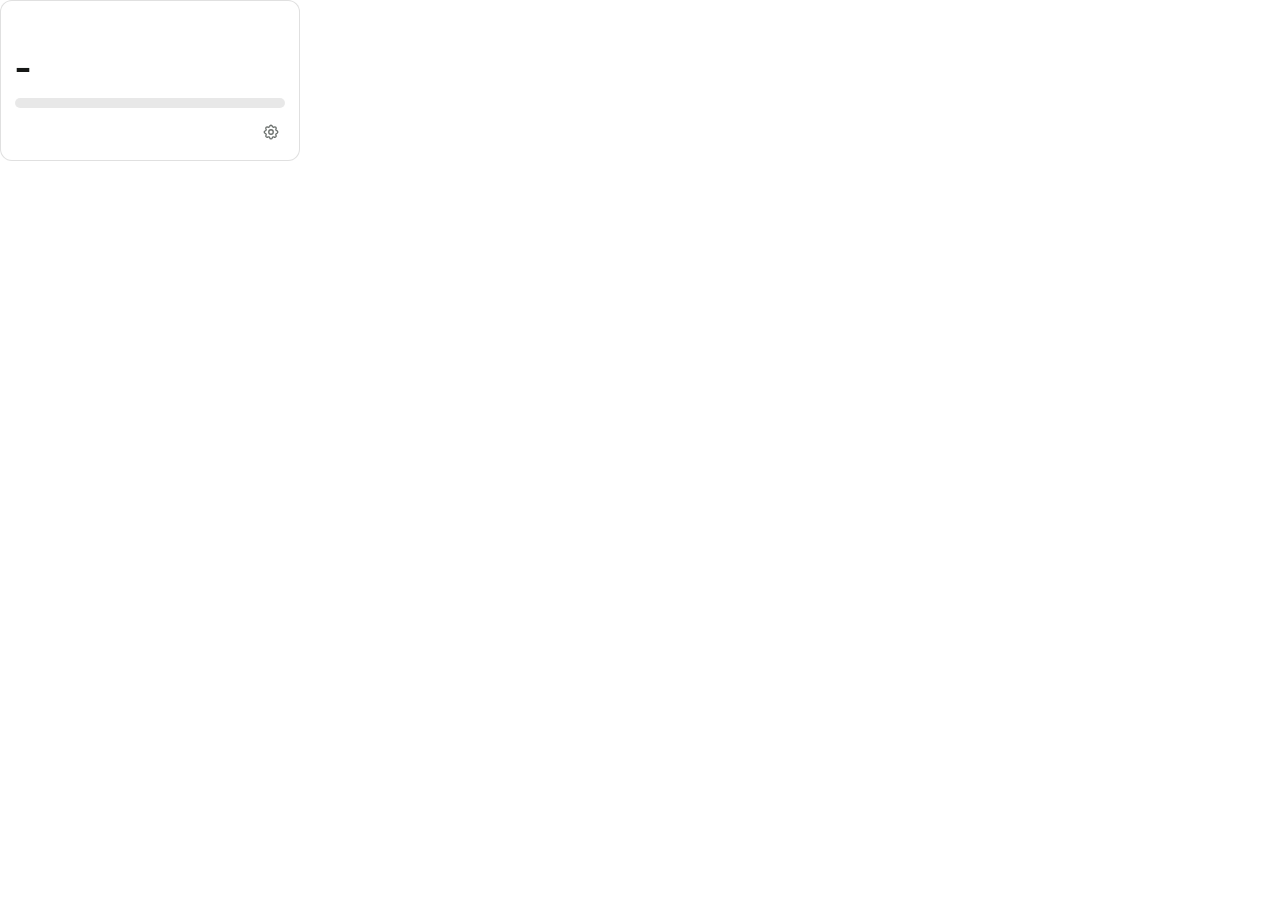
==== ui/index.html @ 0ffd82d8 "Station Battery 1.0.0: tray battery monitor for EcoFlow stations - Passive BLE scan of the EcoFlow a" ====
<!doctype html>
<html>
<head>
  <meta charset="utf-8" />
  <meta name="viewport" content="width=device-width, initial-scale=1" />
  <title>Station Battery</title>
  <link rel="stylesheet" href="style.css" />
</head>
<body>
  <div id="card" class="card">
    <section id="main" class="view">
      <div class="row head">
        <span id="model" class="model"></span>
        <span id="ago" class="muted small"></span>
      </div>

      <div id="value" class="value-block">
        <div class="big-row">
          <span id="soc" class="big">–</span>
          <span id="bolt" class="bolt hidden" aria-hidden="true">
            <svg viewBox="0 0 24 24" width="18" height="18"><path d="M13 2 4 14h7l-1 8 9-12h-7z" fill="currentColor"/></svg>
          </span>
          <span id="energy" class="muted small"></span>
        </div>
        <div class="bar"><div id="fill" class="fill"></div></div>
      </div>

      <div id="empty" class="empty hidden">
        <div id="emptyTitle" class="empty-title"></div>
        <div id="emptyHint" class="muted small"></div>
      </div>

      <div id="tiles" class="tiles hidden">
        <div class="tile"><div id="lIn" class="muted small"></div><div id="vIn" class="tile-v"></div></div>
        <div class="tile"><div id="lOut" class="muted small"></div><div id="vOut" class="tile-v"></div></div>
        <div class="tile"><div id="lTime" class="muted small"></div><div id="vTime" class="tile-v"></div></div>
      </div>

      <div class="row foot">
        <span id="source" class="muted small"></span>
        <button id="openSettings" class="icon-btn" aria-label="Settings">
          <svg viewBox="0 0 24 24" width="18" height="18" fill="none" stroke="currentColor" stroke-width="1.8" stroke-linecap="round" stroke-linejoin="round"><path d="M10.3 4.3c.4-1.8 2.9-1.8 3.4 0a1.7 1.7 0 0 0 2.6 1.1c1.5-.9 3.3.8 2.4 2.4a1.7 1.7 0 0 0 1 2.5c1.8.5 1.8 3 0 3.5a1.7 1.7 0 0 0-1 2.6c.9 1.5-.9 3.3-2.4 2.4a1.7 1.7 0 0 0-2.6 1c-.5 1.8-3 1.8-3.4 0a1.7 1.7 0 0 0-2.6-1c-1.5.9-3.3-.9-2.4-2.4a1.7 1.7 0 0 0-1-2.6c-1.8-.4-1.8-3 0-3.4a1.7 1.7 0 0 0 1-2.6c-.9-1.5.9-3.3 2.4-2.4 1 .6 2.3.1 2.6-1.1z"/><circle cx="12" cy="12" r="3"/></svg>
        </button>
      </div>
    </section>

    <section id="settingsView" class="view hidden">
      <div class="row head">
        <button id="back" class="icon-btn" aria-label="Back">
          <svg viewBox="0 0 24 24" width="18" height="18" fill="none" stroke="currentColor" stroke-width="2" stroke-linecap="round" stroke-linejoin="round"><path d="M15 6l-6 6 6 6"/></svg>
        </button>
        <span id="tSettings" class="model grow"></span>
      </div>

      <div class="scroll-wrap">
        <div id="scroll" class="scroll">
          <h3 id="tStation"></h3>
          <select id="deviceSelect"></select>
          <input id="snInput" class="hidden" spellcheck="false" autocomplete="off" />
          <p id="tSnHint" class="hint hidden"></p>

          <h3 id="tSources"></h3>
          <label class="switch-row"><span><span id="tBle"></span><small id="tBleHint"></small></span><input id="bleEnabled" type="checkbox" /></label>
          <label class="switch-row"><span><span id="tCloud"></span><small id="tCloudHint"></small></span><input id="cloudEnabled" type="checkbox" /></label>
          <div id="cloudBox" class="sub hidden">
            <input id="email" type="email" autocomplete="username" spellcheck="false" />
            <input id="password" type="password" autocomplete="current-password" />
            <select id="region"></select>
            <div class="row">
              <span id="cloudStatus" class="small muted"></span>
              <button id="signIn" class="btn"></button>
            </div>
          </div>

          <h3 id="tNotifications"></h3>
          <label class="switch-row"><span id="tNotifyLow"></span><input id="notifyLow" type="checkbox" /></label>
          <div id="thresholdRow" class="row slider-row">
            <span id="tThreshold" class="small muted"></span>
            <input id="lowThreshold" type="range" min="5" max="50" step="5" />
            <span id="thresholdVal" class="small"></span>
          </div>
          <label class="switch-row"><span id="tNotifyFull"></span><input id="notifyFull" type="checkbox" /></label>

          <h3 id="tGeneral"></h3>
          <div class="row field-row"><span id="tLanguage"></span>
            <select id="lang" class="compact">
              <option value="auto"></option>
              <option value="uk">Українська</option>
              <option value="ru">Русский</option>
              <option value="en">English</option>
            </select>
          </div>
          <label class="switch-row"><span id="tAutostart"></span><input id="autostart" type="checkbox" /></label>

          <div class="row end">
            <span id="version" class="small muted"></span>
            <button id="quit" class="btn danger"></button>
          </div>
        </div>
        <div id="thumb" class="thumb"></div>
      </div>
    </section>
  </div>
  <script src="i18n.js"></script>
  <script src="app.js"></script>
</body>
</html>
---- ui/style.css ----
:root {
  --bg: #ffffff;
  --tile: #f3f4f3;
  --text: #161816;
  --muted: #6b706d;
  --border: rgba(0, 0, 0, 0.12);
  --track: rgba(0, 0, 0, 0.09);
  --accent: #1d9e75;
  --charging: #1d9e75;
  --low: #d64541;
  --danger: #c62828;
  --input: #f6f7f6;
  color-scheme: light;
}
@media (prefers-color-scheme: dark) {
  :root {
    --bg: #1f2221;
    --tile: #2a2e2c;
    --text: #eef0ef;
    --muted: #9ba19e;
    --border: rgba(255, 255, 255, 0.12);
    --track: rgba(255, 255, 255, 0.1);
    --accent: #3ccf98;
    --charging: #3ccf98;
    --low: #ff6b63;
    --danger: #ff7a73;
    --input: #282c2a;
    color-scheme: dark;
  }
}

* { box-sizing: border-box; }
html, body {
  margin: 0;
  background: transparent;
  font: 13px/1.35 -apple-system, "Segoe UI Variable Text", "Segoe UI", system-ui, sans-serif;
  color: var(--text);
  user-select: none;
  -webkit-user-select: none;
  overflow: hidden;
}
.card {
  background: var(--bg);
  border: 1px solid var(--border);
  border-radius: 12px;
  padding: 14px;
  width: 300px;
  overflow: hidden;
}
.hidden { display: none !important; }
.row { display: flex; align-items: center; justify-content: space-between; gap: 8px; }
.grow { flex: 1; }
.muted { color: var(--muted); }
.small { font-size: 12px; }
.model { font-weight: 600; font-size: 14px; }
.head { min-height: 22px; }

.big-row { display: flex; align-items: baseline; gap: 6px; margin: 10px 0 8px; }
.big { font-size: 32px; font-weight: 600; letter-spacing: -0.5px; font-variant-numeric: tabular-nums; }
.bolt { color: var(--charging); align-self: center; display: inline-flex; }
.bar { height: 10px; border-radius: 5px; background: var(--track); overflow: hidden; }
.fill { height: 100%; width: 0; background: var(--accent); border-radius: 5px; transition: width 0.4s ease, background 0.3s; }
.fill.low { background: var(--low); }
.fill.dim, .value-block.stale .big { opacity: 0.5; }

.empty { margin: 14px 0 6px; }
.empty-title { font-weight: 600; margin-bottom: 4px; }

.tiles { display: grid; grid-template-columns: 1fr 1fr 1fr; gap: 6px; margin-top: 12px; }
.tile { background: var(--tile); border-radius: 8px; padding: 6px 4px; text-align: center; }
.tile-v { font-weight: 600; font-variant-numeric: tabular-nums; white-space: nowrap; }

.foot { margin-top: 10px; }
.icon-btn {
  border: 0; background: transparent; color: var(--muted);
  width: 28px; height: 28px; border-radius: 7px; display: inline-flex;
  align-items: center; justify-content: center; cursor: pointer; padding: 0;
}
.icon-btn:hover { background: var(--tile); color: var(--text); }

/* Settings */
.scroll-wrap { position: relative; margin: 6px -14px -14px; }
.scroll {
  max-height: 440px; overflow-y: auto; padding: 0 14px 14px;
  scrollbar-width: none;
}
.scroll::-webkit-scrollbar { display: none; }
.thumb {
  position: absolute; right: 3px; top: 0; width: 4px; border-radius: 2px;
  background: var(--muted); opacity: 0; transition: opacity 0.35s; pointer-events: none;
}
.thumb.show { opacity: 0.55; transition: opacity 0.1s; }

h3 { font-size: 11px; font-weight: 600; color: var(--muted); text-transform: uppercase; letter-spacing: 0.4px; margin: 14px 0 6px; }
h3:first-child { margin-top: 6px; }
select, input[type="email"], input[type="password"], input:not([type]) {
  width: 100%; height: 30px; border-radius: 7px; border: 1px solid var(--border);
  background: var(--input); color: var(--text); padding: 0 8px; font: inherit; outline: none;
  margin-bottom: 6px; user-select: text; -webkit-user-select: text;
}
select:focus, input:focus { border-color: var(--accent); }
select.compact { width: auto; margin: 0; }
.hint { margin: 0 0 4px; font-size: 11px; color: var(--muted); }
.switch-row { display: flex; align-items: center; justify-content: space-between; gap: 10px; padding: 5px 0; cursor: pointer; }
.switch-row small { display: block; color: var(--muted); font-size: 11px; margin-top: 1px; }
.field-row { padding: 4px 0; }
.sub { padding: 4px 0 4px 10px; border-left: 2px solid var(--border); margin: 2px 0 4px; }
.slider-row { padding: 2px 0 2px; }
.slider-row input { flex: 1; accent-color: var(--accent); }
.end { margin-top: 16px; }

input[type="checkbox"] {
  appearance: none; -webkit-appearance: none; flex: none;
  width: 34px; height: 20px; border-radius: 10px; background: var(--track);
  position: relative; cursor: pointer; transition: background 0.2s; margin: 0;
}
input[type="checkbox"]::after {
  content: ""; position: absolute; top: 2px; left: 2px; width: 16px; height: 16px;
  border-radius: 50%; background: #fff; transition: transform 0.2s; box-shadow: 0 1px 2px rgba(0,0,0,0.25);
}
input[type="checkbox"]:checked { background: var(--accent); }
input[type="checkbox"]:checked::after { transform: translateX(14px); }

.btn {
  border: 1px solid var(--border); background: var(--tile); color: var(--text);
  height: 28px; padding: 0 12px; border-radius: 7px; font: inherit; cursor: pointer; white-space: nowrap;
}
.btn:hover { border-color: var(--muted); }
.btn.danger { color: var(--danger); }
#cloudStatus.ok { color: var(--accent); }
#cloudStatus.err { color: var(--danger); }
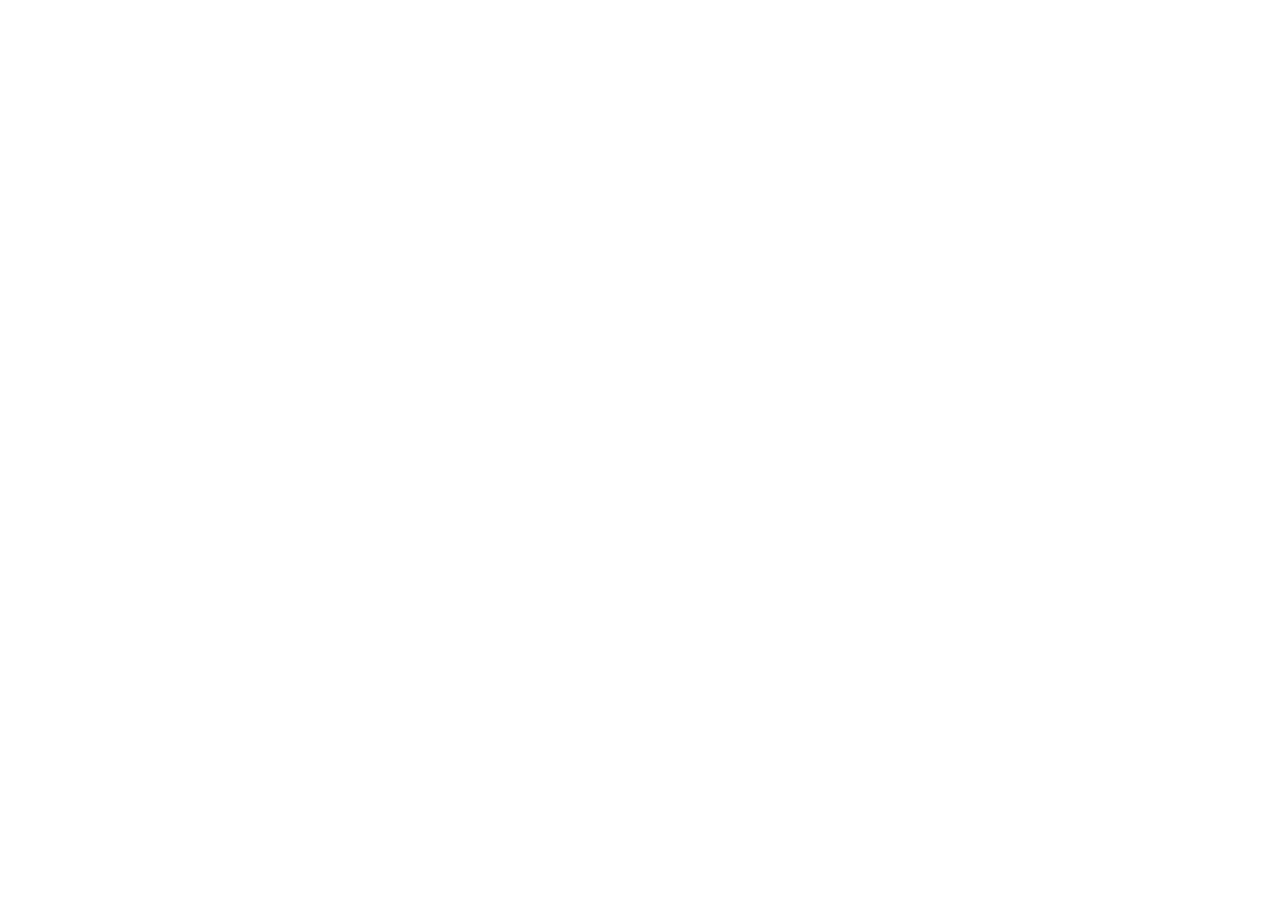
==== commit 03e82aa5: "1.1.0: native Windows 11 and macOS look, separate settings window - Windows: Fluent flyout over the " ====
--- a/ui/index.html
+++ b/ui/index.html
@@ -4,104 +4,89 @@
   <meta charset="utf-8" />
   <meta name="viewport" content="width=device-width, initial-scale=1" />
   <title>Station Battery</title>
-  <link rel="stylesheet" href="style.css" />
+  <link rel="stylesheet" href="base.css" />
+  <link rel="stylesheet" href="popup.css" />
 </head>
 <body>
   <div id="card" class="card">
-    <section id="main" class="view">
-      <div class="row head">
-        <span id="model" class="model"></span>
-        <span id="ago" class="muted small"></span>
+
+    <!-- Windows 11: Fluent flyout -->
+    <section class="win-only fly">
+      <div class="fly-body">
+        <div class="row">
+          <span id="wModel" class="w-title"></span>
+          <span id="wAgo" class="w-caption"></span>
+        </div>
+        <div id="wValue" class="ring-row">
+          <div class="ring">
+            <svg viewBox="0 0 56 56" width="56" height="56" aria-hidden="true">
+              <circle cx="28" cy="28" r="24" class="ring-track" />
+              <circle id="wArc" cx="28" cy="28" r="24" class="ring-arc" />
+            </svg>
+            <svg id="wBolt" class="ring-bolt hidden" viewBox="0 0 16 16" width="18" height="18" aria-hidden="true"><path d="M9.2 1 3.5 9h4l-1 6 6-8.3H8.4z" fill="currentColor"/></svg>
+          </div>
+          <div>
+            <div id="wSoc" class="w-display">–</div>
+            <div id="wStatus" class="w-caption"></div>
+          </div>
+        </div>
+        <div id="wEmpty" class="w-empty hidden">
+          <div id="wEmptyTitle" class="w-subtitle"></div>
+          <div id="wEmptyHint" class="w-caption"></div>
+        </div>
+        <div id="wTiles" class="w-tiles hidden">
+          <div class="w-tile">
+            <div class="w-caption"><svg viewBox="0 0 16 16" width="12" height="12" aria-hidden="true"><path d="M8 2v11M3.5 8.5 8 13l4.5-4.5" fill="none" stroke="currentColor" stroke-width="1.4" stroke-linecap="round" stroke-linejoin="round"/></svg> <span id="wLIn"></span></div>
+            <div id="wIn" class="w-tile-v"></div>
+          </div>
+          <div class="w-tile">
+            <div class="w-caption"><svg viewBox="0 0 16 16" width="12" height="12" aria-hidden="true"><path d="M8 14V3M3.5 7.5 8 3l4.5 4.5" fill="none" stroke="currentColor" stroke-width="1.4" stroke-linecap="round" stroke-linejoin="round"/></svg> <span id="wLOut"></span></div>
+            <div id="wOut" class="w-tile-v"></div>
+          </div>
+        </div>
       </div>
-
-      <div id="value" class="value-block">
-        <div class="big-row">
-          <span id="soc" class="big">–</span>
-          <span id="bolt" class="bolt hidden" aria-hidden="true">
-            <svg viewBox="0 0 24 24" width="18" height="18"><path d="M13 2 4 14h7l-1 8 9-12h-7z" fill="currentColor"/></svg>
-          </span>
-          <span id="energy" class="muted small"></span>
-        </div>
-        <div class="bar"><div id="fill" class="fill"></div></div>
-      </div>
-
-      <div id="empty" class="empty hidden">
-        <div id="emptyTitle" class="empty-title"></div>
-        <div id="emptyHint" class="muted small"></div>
-      </div>
-
-      <div id="tiles" class="tiles hidden">
-        <div class="tile"><div id="lIn" class="muted small"></div><div id="vIn" class="tile-v"></div></div>
-        <div class="tile"><div id="lOut" class="muted small"></div><div id="vOut" class="tile-v"></div></div>
-        <div class="tile"><div id="lTime" class="muted small"></div><div id="vTime" class="tile-v"></div></div>
-      </div>
-
-      <div class="row foot">
-        <span id="source" class="muted small"></span>
-        <button id="openSettings" class="icon-btn" aria-label="Settings">
-          <svg viewBox="0 0 24 24" width="18" height="18" fill="none" stroke="currentColor" stroke-width="1.8" stroke-linecap="round" stroke-linejoin="round"><path d="M10.3 4.3c.4-1.8 2.9-1.8 3.4 0a1.7 1.7 0 0 0 2.6 1.1c1.5-.9 3.3.8 2.4 2.4a1.7 1.7 0 0 0 1 2.5c1.8.5 1.8 3 0 3.5a1.7 1.7 0 0 0-1 2.6c.9 1.5-.9 3.3-2.4 2.4a1.7 1.7 0 0 0-2.6 1c-.5 1.8-3 1.8-3.4 0a1.7 1.7 0 0 0-2.6-1c-1.5.9-3.3-.9-2.4-2.4a1.7 1.7 0 0 0-1-2.6c-1.8-.4-1.8-3 0-3.4a1.7 1.7 0 0 0 1-2.6c-.9-1.5.9-3.3 2.4-2.4 1 .6 2.3.1 2.6-1.1z"/><circle cx="12" cy="12" r="3"/></svg>
+      <div class="fly-foot row">
+        <span id="wSource" class="w-caption"></span>
+        <button id="wSettings" class="w-icon-btn">
+          <svg viewBox="0 0 20 20" width="16" height="16" aria-hidden="true"><path d="M10 6.75a3.25 3.25 0 1 0 0 6.5 3.25 3.25 0 0 0 0-6.5ZM7.75 10a2.25 2.25 0 1 1 4.5 0 2.25 2.25 0 0 1-4.5 0Zm4.17-7.48a.75.75 0 0 0-.58-.53 7.6 7.6 0 0 0-2.68 0 .75.75 0 0 0-.58.53l-.4 1.47a.75.75 0 0 1-1.06.47l-1.39-.66a.75.75 0 0 0-.79.1 7.5 7.5 0 0 0-1.34 2.32.75.75 0 0 0 .2.77l1.1 1.03a.75.75 0 0 1 0 1.1l-1.1 1.03a.75.75 0 0 0-.2.77c.29.85.74 1.64 1.34 2.32.2.23.52.3.8.17l1.38-.66a.75.75 0 0 1 1.06.47l.4 1.47c.08.27.3.47.58.53a7.6 7.6 0 0 0 2.68 0 .75.75 0 0 0 .58-.53l.4-1.47a.75.75 0 0 1 1.06-.47l1.39.66c.27.13.6.06.79-.17a7.5 7.5 0 0 0 1.34-2.32.75.75 0 0 0-.2-.77l-1.1-1.03a.75.75 0 0 1 0-1.1l1.1-1.03a.75.75 0 0 0 .2-.77 7.5 7.5 0 0 0-1.34-2.32.75.75 0 0 0-.8-.1l-1.38.66a.75.75 0 0 1-1.06-.47l-.4-1.47Zm-2.58.41a6.6 6.6 0 0 1 1.32 0l.32 1.17a1.75 1.75 0 0 0 2.47 1.1l1.1-.52c.25.34.46.71.62 1.1l-.88.82a1.75 1.75 0 0 0 0 2.56l.88.82c-.16.39-.37.76-.62 1.1l-1.1-.52a1.75 1.75 0 0 0-2.47 1.1l-.32 1.17a6.6 6.6 0 0 1-1.32 0l-.32-1.17a1.75 1.75 0 0 0-2.47-1.1l-1.1.52a6.5 6.5 0 0 1-.62-1.1l.88-.82a1.75 1.75 0 0 0 0-2.56l-.88-.82c.16-.39.37-.76.62-1.1l1.1.52a1.75 1.75 0 0 0 2.47-1.1l.32-1.17Z" fill="currentColor"/></svg>
         </button>
       </div>
     </section>
 
-    <section id="settingsView" class="view hidden">
-      <div class="row head">
-        <button id="back" class="icon-btn" aria-label="Back">
-          <svg viewBox="0 0 24 24" width="18" height="18" fill="none" stroke="currentColor" stroke-width="2" stroke-linecap="round" stroke-linejoin="round"><path d="M15 6l-6 6 6 6"/></svg>
-        </button>
-        <span id="tSettings" class="model grow"></span>
+    <!-- macOS: menu bar panel (Control Center style) -->
+    <section class="mac-only panel">
+      <div class="row m-head">
+        <span id="mModel" class="m-title"></span>
+        <span id="mSource" class="m-caption"></span>
       </div>
-
-      <div class="scroll-wrap">
-        <div id="scroll" class="scroll">
-          <h3 id="tStation"></h3>
-          <select id="deviceSelect"></select>
-          <input id="snInput" class="hidden" spellcheck="false" autocomplete="off" />
-          <p id="tSnHint" class="hint hidden"></p>
-
-          <h3 id="tSources"></h3>
-          <label class="switch-row"><span><span id="tBle"></span><small id="tBleHint"></small></span><input id="bleEnabled" type="checkbox" /></label>
-          <label class="switch-row"><span><span id="tCloud"></span><small id="tCloudHint"></small></span><input id="cloudEnabled" type="checkbox" /></label>
-          <div id="cloudBox" class="sub hidden">
-            <input id="email" type="email" autocomplete="username" spellcheck="false" />
-            <input id="password" type="password" autocomplete="current-password" />
-            <select id="region"></select>
-            <div class="row">
-              <span id="cloudStatus" class="small muted"></span>
-              <button id="signIn" class="btn"></button>
-            </div>
-          </div>
-
-          <h3 id="tNotifications"></h3>
-          <label class="switch-row"><span id="tNotifyLow"></span><input id="notifyLow" type="checkbox" /></label>
-          <div id="thresholdRow" class="row slider-row">
-            <span id="tThreshold" class="small muted"></span>
-            <input id="lowThreshold" type="range" min="5" max="50" step="5" />
-            <span id="thresholdVal" class="small"></span>
-          </div>
-          <label class="switch-row"><span id="tNotifyFull"></span><input id="notifyFull" type="checkbox" /></label>
-
-          <h3 id="tGeneral"></h3>
-          <div class="row field-row"><span id="tLanguage"></span>
-            <select id="lang" class="compact">
-              <option value="auto"></option>
-              <option value="uk">Українська</option>
-              <option value="ru">Русский</option>
-              <option value="en">English</option>
-            </select>
-          </div>
-          <label class="switch-row"><span id="tAutostart"></span><input id="autostart" type="checkbox" /></label>
-
-          <div class="row end">
-            <span id="version" class="small muted"></span>
-            <button id="quit" class="btn danger"></button>
-          </div>
+      <div id="mValue" class="m-group">
+        <div class="row m-big-row">
+          <span class="m-big-wrap">
+            <span id="mSoc" class="m-big">–</span>
+            <svg id="mBolt" class="m-bolt hidden" viewBox="0 0 16 16" width="14" height="14" aria-hidden="true"><path d="M9.2 1 3.5 9h4l-1 6 6-8.3H8.4z" fill="currentColor"/></svg>
+          </span>
+          <span id="mEnergy" class="m-caption"></span>
         </div>
-        <div id="thumb" class="thumb"></div>
+        <div class="m-bar"><div id="mFill" class="m-fill"></div></div>
+        <div id="mStatus" class="m-caption m-status"></div>
+      </div>
+      <div id="mEmpty" class="m-group hidden">
+        <div id="mEmptyTitle" class="m-empty-title"></div>
+        <div id="mEmptyHint" class="m-caption"></div>
+      </div>
+      <div id="mPower" class="m-group m-rows hidden">
+        <div class="row"><span id="mLIn" class="m-caption"></span><span id="mIn"></span></div>
+        <div class="row"><span id="mLOut" class="m-caption"></span><span id="mOut"></span></div>
+      </div>
+      <div class="m-menu">
+        <div class="m-sep"></div>
+        <div id="mSettings" class="m-item row"><span id="mSettingsLabel"></span><span class="m-kbd">⌘,</span></div>
+        <div id="mQuit" class="m-item row"><span id="mQuitLabel"></span><span class="m-kbd">⌘Q</span></div>
       </div>
     </section>
   </div>
   <script src="i18n.js"></script>
-  <script src="app.js"></script>
+  <script src="common.js"></script>
+  <script src="popup.js"></script>
 </body>
 </html>
--- a/ui/base.css
+++ b/ui/base.css
@@ -0,0 +1,193 @@
+/* Platform tokens. html gets .win | .mac (Linux uses the Windows look) and .backdrop
+   when a system material (Acrylic / Mica / vibrancy) is behind the page. */
+
+* { box-sizing: border-box; }
+html, body { margin: 0; background: transparent; }
+body {
+  color: var(--text);
+  user-select: none;
+  -webkit-user-select: none;
+  -webkit-font-smoothing: antialiased;
+}
+.hidden { display: none !important; }
+.row { display: flex; align-items: center; justify-content: space-between; gap: 8px; }
+/* Elements of the other platform are removed; own-platform ones keep their normal display.
+   (Until the platform class is set, both are hidden to avoid a flash.) */
+html:not(.win):not(.mac) .mac-only, html:not(.win):not(.mac) .win-only,
+html.win .mac-only, html.mac .win-only { display: none !important; }
+
+/* ---------- Windows 11 (Fluent) ---------- */
+html.win {
+  font: 14px/20px "Segoe UI Variable Text", "Segoe UI", system-ui, sans-serif;
+  --accent: var(--accent-on-light, #005fb8);
+  --on-accent: #ffffff;
+  --text: rgba(0, 0, 0, 0.894);
+  --text2: rgba(0, 0, 0, 0.62);
+  --text3: rgba(0, 0, 0, 0.447);
+  --card: rgba(255, 255, 255, 0.7);
+  --card-stroke: rgba(0, 0, 0, 0.0578);
+  --subtle-hover: rgba(0, 0, 0, 0.0373);
+  --subtle-press: rgba(0, 0, 0, 0.0241);
+  --ctrl: rgba(255, 255, 255, 0.7);
+  --ctrl-hover: rgba(249, 249, 249, 0.5);
+  --ctrl-stroke: rgba(0, 0, 0, 0.0578);
+  --ctrl-stroke-bottom: rgba(0, 0, 0, 0.1622);
+  --ctrl-strong: rgba(0, 0, 0, 0.6063);
+  --layer: rgba(0, 0, 0, 0.03);
+  --divider: rgba(0, 0, 0, 0.0803);
+  --track: rgba(0, 0, 0, 0.0578);
+  --critical: #c42b1c;
+  --success: #0f7b0f;
+  --solid: #f3f3f3;
+  --solid-flyout: #fcfcfc;
+}
+@media (prefers-color-scheme: dark) {
+  html.win {
+    --accent: var(--accent-on-dark, #60cdff);
+    --on-accent: #000000;
+    --text: #ffffff;
+    --text2: rgba(255, 255, 255, 0.786);
+    --text3: rgba(255, 255, 255, 0.545);
+    --card: rgba(255, 255, 255, 0.0512);
+    --card-stroke: rgba(0, 0, 0, 0.1);
+    --subtle-hover: rgba(255, 255, 255, 0.0605);
+    --subtle-press: rgba(255, 255, 255, 0.0419);
+    --ctrl: rgba(255, 255, 255, 0.0605);
+    --ctrl-hover: rgba(255, 255, 255, 0.0837);
+    --ctrl-stroke: rgba(255, 255, 255, 0.0698);
+    --ctrl-stroke-bottom: rgba(255, 255, 255, 0.0931);
+    --ctrl-strong: rgba(255, 255, 255, 0.5442);
+    --layer: rgba(0, 0, 0, 0.12);
+    --divider: rgba(255, 255, 255, 0.0837);
+    --track: rgba(255, 255, 255, 0.0698);
+    --critical: #ff99a4;
+    --success: #6ccb5f;
+    --solid: #202020;
+    --solid-flyout: #2c2c2c;
+  }
+}
+
+/* Fluent toggle switch */
+html.win input[type="checkbox"].toggle {
+  appearance: none; -webkit-appearance: none; margin: 0; flex: none; cursor: pointer;
+  width: 40px; height: 20px; border-radius: 10px; position: relative;
+  border: 1px solid var(--ctrl-strong); background: transparent;
+  transition: background 0.15s;
+}
+html.win input[type="checkbox"].toggle::after {
+  content: ""; position: absolute; left: 3px; top: 3px; width: 12px; height: 12px; border-radius: 50%;
+  background: var(--ctrl-strong); transition: transform 0.15s cubic-bezier(0.5, 0, 0, 1), width 0.1s;
+}
+html.win input[type="checkbox"].toggle:hover::after { width: 14px; height: 14px; top: 2px; left: 2px; }
+html.win input[type="checkbox"].toggle:checked { background: var(--accent); border-color: var(--accent); }
+html.win input[type="checkbox"].toggle:checked::after { background: var(--on-accent); transform: translateX(20px); }
+html.win input[type="checkbox"].toggle:checked:hover::after { transform: translateX(18px); }
+html.win .toggle-wrap { display: inline-flex; align-items: center; gap: 12px; }
+html.win .toggle-wrap .state { color: var(--text); min-width: 44px; text-align: right; }
+
+/* Fluent ComboBox / TextBox / buttons */
+html.win select, html.win input.text {
+  font: inherit; color: var(--text); height: 32px; border-radius: 4px; outline: none;
+  background: var(--ctrl); border: 1px solid var(--ctrl-stroke); border-bottom-color: var(--ctrl-stroke-bottom);
+  padding: 0 11px;
+}
+html.win select {
+  appearance: none; -webkit-appearance: none; padding-right: 34px; min-width: 160px; cursor: pointer;
+  background-image: url("data:image/svg+xml,%3Csvg xmlns='http://www.w3.org/2000/svg' width='12' height='12' viewBox='0 0 12 12'%3E%3Cpath d='M2.5 4.5 6 8l3.5-3.5' fill='none' stroke='%23888' stroke-width='1.2' stroke-linecap='round' stroke-linejoin='round'/%3E%3C/svg%3E");
+  background-repeat: no-repeat; background-position: right 11px center;
+}
+html.win select option { background: var(--solid); color: var(--text); }
+html.win select:hover, html.win input.text:hover { background-color: var(--ctrl-hover); }
+html.win input.text { user-select: text; -webkit-user-select: text; }
+html.win input.text:focus { border-bottom: 2px solid var(--accent); padding-bottom: 0; }
+html.win input.text::placeholder { color: var(--text3); }
+html.win button.btn {
+  font: inherit; height: 32px; padding: 0 12px; border-radius: 4px; cursor: pointer; color: var(--text);
+  background: var(--ctrl); border: 1px solid var(--ctrl-stroke); border-bottom-color: var(--ctrl-stroke-bottom);
+}
+html.win button.btn:hover { background: var(--ctrl-hover); }
+html.win button.btn.accent { background: var(--accent); color: var(--on-accent); border-color: transparent; }
+html.win button.btn.accent:hover { filter: brightness(1.08); }
+
+/* Fluent slider */
+html.win input[type="range"] { -webkit-appearance: none; appearance: none; background: transparent; height: 20px; margin: 0; }
+html.win input[type="range"]::-webkit-slider-runnable-track { height: 4px; border-radius: 2px; background: var(--ctrl-strong); }
+html.win input[type="range"]::-webkit-slider-thumb {
+  -webkit-appearance: none; width: 20px; height: 20px; margin-top: -8px; border-radius: 50%;
+  background: var(--solid-flyout); box-shadow: 0 0 0 1px var(--ctrl-stroke), inset 0 0 0 5px var(--solid-flyout), inset 0 0 0 20px var(--accent);
+}
+html.win input[type="range"]:hover::-webkit-slider-thumb { box-shadow: 0 0 0 1px var(--ctrl-stroke), inset 0 0 0 4px var(--solid-flyout), inset 0 0 0 20px var(--accent); }
+
+/* ---------- macOS ---------- */
+html.mac {
+  font: 13px/16px -apple-system, "SF Pro Text", "Helvetica Neue", sans-serif;
+  --accent: #007aff;
+  --text: rgba(0, 0, 0, 0.85);
+  --text2: rgba(0, 0, 0, 0.5);
+  --text3: rgba(0, 0, 0, 0.26);
+  --group: rgba(255, 255, 255, 0.55);
+  --group-stroke: rgba(0, 0, 0, 0.05);
+  --form: rgba(0, 0, 0, 0.03);
+  --form-stroke: rgba(0, 0, 0, 0.06);
+  --separator: rgba(0, 0, 0, 0.1);
+  --track: rgba(0, 0, 0, 0.1);
+  --green: #34c759;
+  --red: #ff3b30;
+  --solid: #ececec;
+  --solid-panel: #f6f6f6;
+}
+@supports (color: -apple-system-control-accent) {
+  html.mac { --accent: -apple-system-control-accent; }
+}
+@media (prefers-color-scheme: dark) {
+  html.mac {
+    --text: rgba(255, 255, 255, 0.85);
+    --text2: rgba(255, 255, 255, 0.55);
+    --text3: rgba(255, 255, 255, 0.25);
+    --group: rgba(255, 255, 255, 0.07);
+    --group-stroke: rgba(255, 255, 255, 0.05);
+    --form: rgba(255, 255, 255, 0.05);
+    --form-stroke: rgba(255, 255, 255, 0.06);
+    --separator: rgba(255, 255, 255, 0.1);
+    --track: rgba(255, 255, 255, 0.15);
+    --green: #30d158;
+    --red: #ff453a;
+    --solid: #2a2a2a;
+    --solid-panel: #2c2c2e;
+  }
+}
+@supports not (color: -apple-system-control-accent) {
+  @media (prefers-color-scheme: dark) { html.mac { --accent: #0a84ff; } }
+}
+
+/* macOS small switch (as in System Settings) */
+html.mac input[type="checkbox"].toggle {
+  appearance: none; -webkit-appearance: none; margin: 0; flex: none; cursor: default;
+  width: 26px; height: 15px; border-radius: 8px; position: relative; background: var(--track);
+  transition: background 0.2s;
+}
+html.mac input[type="checkbox"].toggle::after {
+  content: ""; position: absolute; left: 1.5px; top: 1.5px; width: 12px; height: 12px; border-radius: 50%;
+  background: #fff; box-shadow: 0 0.5px 1.5px rgba(0, 0, 0, 0.3); transition: transform 0.2s;
+}
+html.mac input[type="checkbox"].toggle:checked { background: var(--accent); }
+html.mac input[type="checkbox"].toggle:checked::after { transform: translateX(11px); }
+html.mac .toggle-wrap .state { display: none; }
+html.mac select { font: inherit; }
+html.mac input.text {
+  font: inherit; color: var(--text); height: 22px; padding: 0 6px; border-radius: 5px; outline: none;
+  border: 0.5px solid var(--separator); background: var(--form); text-align: right; min-width: 200px;
+  user-select: text; -webkit-user-select: text;
+}
+html.mac input.text:focus { box-shadow: 0 0 0 3px color-mix(in srgb, var(--accent) 45%, transparent); border-color: transparent; }
+html.mac button.btn { font: inherit; }
+html.mac input[type="range"] { accent-color: var(--accent); }
+
+/* Overlay scrollbar: appears while scrolling, then fades out. */
+.scroll { overflow-y: auto; scrollbar-width: none; }
+.scroll::-webkit-scrollbar { display: none; }
+.thumb {
+  position: fixed; right: 3px; top: 0; width: 4px; border-radius: 2px; background: var(--text2);
+  opacity: 0; transition: opacity 0.35s; pointer-events: none; z-index: 10;
+}
+.thumb.show { opacity: 0.6; transition: opacity 0.1s; }
--- a/ui/popup.css
+++ b/ui/popup.css
@@ -0,0 +1,71 @@
+html, body { overflow: hidden; }
+.card { overflow: hidden; }
+
+/* ---------- Windows flyout ---------- */
+html.win .card { width: 320px; }
+/* Without a system material (Windows 10, older 11): an opaque Fluent surface. */
+html.win:not(.backdrop) .card {
+  background: var(--solid-flyout); border: 1px solid var(--ctrl-stroke); border-radius: 8px;
+}
+.fly-body { padding: 16px 16px 14px; }
+.w-title { font-size: 14px; line-height: 20px; font-weight: 600; }
+.w-subtitle { font-size: 14px; line-height: 20px; font-weight: 600; margin-bottom: 2px; }
+.w-caption { font-size: 12px; line-height: 16px; color: var(--text2); }
+.w-display { font: 600 28px/36px "Segoe UI Variable Display", "Segoe UI", sans-serif; font-variant-numeric: tabular-nums; }
+.ring-row { display: flex; align-items: center; gap: 14px; margin-top: 12px; }
+.ring { position: relative; width: 56px; height: 56px; flex: none; }
+.ring svg { display: block; }
+.ring-track { fill: none; stroke: var(--track); stroke-width: 5; }
+.ring-arc {
+  fill: none; stroke: var(--accent); stroke-width: 5; stroke-linecap: round;
+  transform: rotate(-90deg); transform-origin: 28px 28px; transition: stroke-dashoffset 0.5s cubic-bezier(0, 0, 0, 1), stroke 0.2s;
+}
+.ring-arc.low { stroke: var(--critical); }
+.ring-arc.dim { opacity: 0.45; }
+.ring-bolt { position: absolute; left: 19px; top: 19px; color: var(--accent); }
+.w-empty { margin-top: 12px; }
+.w-tiles { display: grid; grid-template-columns: 1fr 1fr; gap: 8px; margin-top: 14px; }
+.w-tile {
+  background: var(--card); border: 1px solid var(--card-stroke); border-radius: 6px; padding: 7px 11px;
+}
+.w-tile .w-caption { display: flex; align-items: center; gap: 4px; }
+.w-tile-v { font-weight: 600; font-variant-numeric: tabular-nums; }
+.fly-foot { background: var(--layer); border-top: 1px solid var(--divider); padding: 6px 8px 6px 16px; min-height: 48px; }
+.w-icon-btn {
+  width: 36px; height: 36px; border: 0; border-radius: 4px; background: transparent; color: var(--text);
+  display: inline-flex; align-items: center; justify-content: center; cursor: pointer;
+}
+.w-icon-btn:hover { background: var(--subtle-hover); }
+.w-icon-btn:active { background: var(--subtle-press); color: var(--text2); }
+/* System flyouts slide in from the taskbar. */
+html.win .card.enter .fly { animation: fly-in 0.25s cubic-bezier(0, 0, 0, 1); }
+@keyframes fly-in { from { transform: translateY(14px); opacity: 0; } to { transform: none; opacity: 1; } }
+
+/* ---------- macOS panel ---------- */
+html.mac .card { width: 300px; padding: 10px; }
+html.mac:not(.backdrop) .card { background: var(--solid-panel); border-radius: 12px; }
+.m-head { padding: 2px 4px 8px; }
+.m-title { font-weight: 600; }
+.m-caption { color: var(--text2); font-size: 12px; line-height: 15px; }
+.m-group {
+  background: var(--group); border: 0.5px solid var(--group-stroke); border-radius: 10px;
+  padding: 10px 12px; margin-bottom: 8px;
+}
+.m-big-wrap { display: inline-flex; align-items: center; gap: 4px; }
+.m-big { font-size: 24px; line-height: 28px; font-weight: 600; font-variant-numeric: tabular-nums; }
+.m-bolt { color: var(--green); }
+.m-bar { height: 6px; border-radius: 3px; background: var(--track); overflow: hidden; margin-top: 8px; }
+.m-fill { height: 100%; width: 0; border-radius: 3px; background: var(--text); transition: width 0.4s ease; }
+.m-fill.charging { background: var(--green); }
+.m-fill.low { background: var(--red); }
+.m-fill.dim { opacity: 0.4; }
+.m-status { margin-top: 6px; }
+.m-empty-title { font-weight: 600; margin-bottom: 3px; }
+.m-rows { padding: 6px 12px; }
+.m-rows .row { padding: 3px 0; font-variant-numeric: tabular-nums; }
+.m-menu { margin: 0 -10px -10px; padding: 0 5px 5px; }
+.m-sep { height: 0.5px; background: var(--separator); margin: 2px 9px 5px; }
+.m-item { padding: 3px 9px; border-radius: 4px; cursor: default; line-height: 16px; }
+.m-kbd { color: var(--text2); }
+.m-item:hover { background: var(--accent); color: #fff; }
+.m-item:hover .m-kbd { color: rgba(255, 255, 255, 0.75); }
